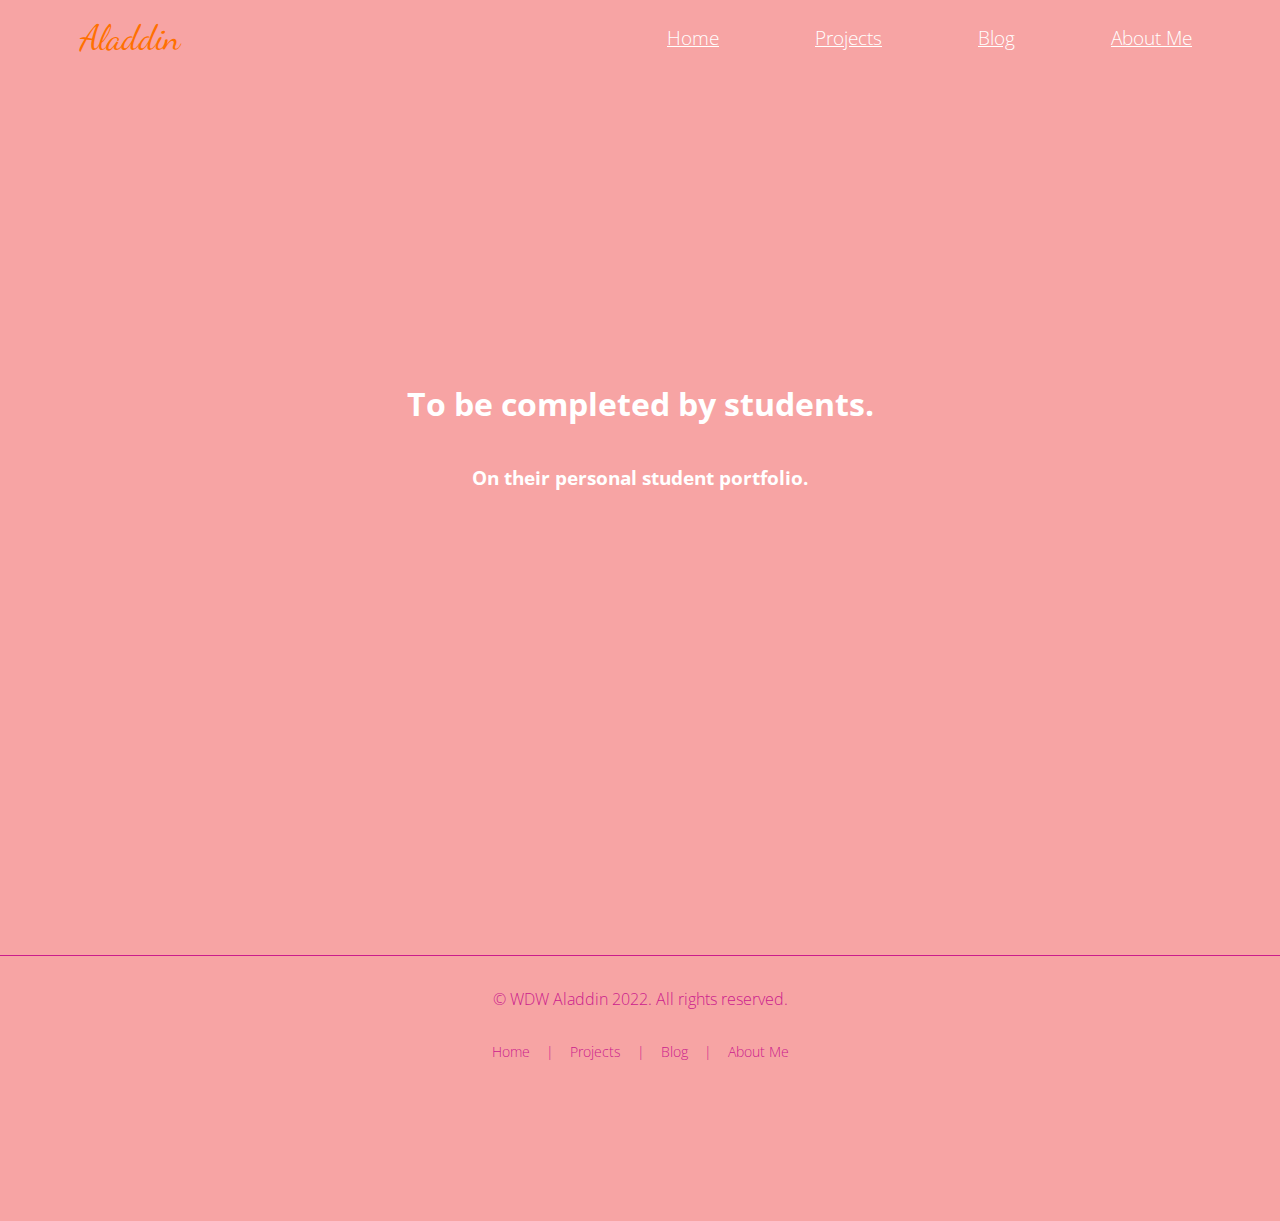
==== aboutMe.html @ fb7c06f2 "MackaylaB" ====
<!DOCTYPE html>
<html lang="en">
<head>
    <meta charset="UTF-8"/>
    <meta name="viewport" content="width=device-width, initial-scale=1.0"/>
    <meta http-equiv="X-UA-Compatible" content="ie=edge"/>
    <link rel="stylesheet" href="style.css" type="text/css" />
    <link rel="stylesheet" href="nav.css" type="text/css" />
    <title>About Me</title>
</head>
<body>
    
    
    <nav class="navbar">
            <!-- logo -->
    <div class="logo">Aladdin</div>
    <!-- hamburger toggle -->
    <a href="#" class="toggle-button"></a>
    <span class="bar"></span>
    <span class="bar"></span>
    <span class="bar"></span>
</a>
<!-- page navigation links -->
<div class="navbar-links">
    <ul>
        <li><a href="index.html">Home</a></li>
        <li><a href="projects.html">Projects</a></li>
        <li><a href="blog.html">Blog</a></li>
        <li><a href="aboutMe.html">About Me</a></li>
    </ul>   <!-- close ul list -->
</div>  <!-- close navbar links class -->
</nav>  <!-- close navbar class -->

<section class="filler">
    <h1>To be completed by students.</h1>
    <h3>On their personal student portfolio.</h3>
</section>



<footer>
    <p class="copyright">&copy; WDW Aladdin 2022. All rights reserved.</p>
    <ul class="bottomNav">
        <li><a href="index.html">Home</a></li>
        <li class="divider">|</li>
        <li><a href="projects.html">Projects</a></li>
        <li class="divider">|</li>
        <li><a href="Blog.html">Blog</a></li>
        <li class="divider">|</li>
        <li><a href="aboutMe.html">About Me</a></li>
    </ul>    
</footer>

<script type="text/javascript" src="script.js"></script>
</body>
</html>
---- style.css ----
/*
Color Palette
background color: #F7A4A4
primary: #FFFBC1
secondary: #FEBE8C
tertiary: #
accent: #
white: #fff
black: #000  
*/


html {
    
    
    box-sizing: border-box;
}


body {
    margin: 0;
    padding: 0;
    font-family: 'Open Sans', sans-serif;
    font-weight: 300;
    background-color: #F7A4A4;
    color: #fff;
}

.hero {
    display: flex;
    flex-direction: column;
    justify-content: space-evenly;
    align-items: center;
}

.heroImage {
    padding: 2rem;
}


.heroImage img {
    border-radius: 6rem;
    box-shadow: 10px 10px #000;
    width: 100%;
    height: auto;
}


.heroText {
    font-size: 0.8rem;
    padding-bottom: 2rem;
    text-align: center;
    letter-spacing: 5px;
}

.heroName {
    color: #CB1C8D;
    font-size: 2.5rem;
    text-transform: uppercase;
}

.heroTextTop {
    padding: 1rem;
}

.heroTextBottom {
    padding: 1rem;
}

.heroButton {
    margin: 2rem;
}


.button {
    background-color: #fff;
    padding: 1rem;
    border: 1px solid #fff;
    border-radius: 25px;
    font-size: 0.85rem;
    font-weight: 700;
    color: #FEBE8C;
    text-decoration: none;
    box-shadow: 8px 8px 4px #000;
}



.button:hover {
    background-color: #CB1C8D;
    color: #FFFBC1;
    transform: scale(1.5);
    /* (150% soom - Note: if the soom is too large, it will go outside of the viewport) */
}


.projectsHeader {
    margin: 1.5rem 3rem;
    text-align: center;
    padding: 0.5rem;
    letter-spacing: 4px;
}

.projectCard {
    background-color: #fff;
    color: #F7A4A4;
    margin: 4rem 3rem;
    padding: 0.5rem 2rem;
    text-align: center;
    border: 1px solid #9277AC;
    border-radius: 1rem;
    box-shadow: 10px 10px 5px #000;
}

.projectCard img {
    width: 100%;
    height: auto;
    border-radius: 3rem;
    margin: 1rem 0;
}

.projectCard h2 {
    margin: 0.5rem 1rem 1.5rem 1rem;
    font-weight: 600;
}

.projectCard p {
    font-size: 1rem;
    font-weight: 400;
}

.projectIcons {
    display: flex;
    justify-content: space-evenly;
    font-size: 1.2rem;
    margin-top: 2rem;
}

.projectIcons p {
    margin: 0 0 1rem 0;
    font-size: 0.8rem;
}

.fa-github {
    font-size: 2.2rem;
    padding: 1.5rem;
}

.fa-file {
    font-size: 2.2rem;
    padding: 1.5rem;
}

.bottomNav {
    margin: 0;
    padding: 0;
    display: flex;
    justify-content: center;
    align-items: center;
}

.bottomNav li {
    list-style: none;
    font-size: 0.9rem;
    padding: 0 0.5rem;
}

.bottomNav li a {
    text-decoration: none;
    color: #CB1C8D;
    display: block;
}


footer {
    text-align: center;
    color:#CB1C8D;
    margin:10rem 0;
    border-top: 1px solid #CB1C8D;
}

.copyright {
    margin: 1rem;
    padding: 1rem;
    color: #CB1C8D;
    display: block;
}

.filler {
    display: flex;
    flex-direction: column;
    justify-content: center;
    align-items: center;
    margin: 0;
    height: 80vh;
}



@media (min-width: 800px) {
    .hero {
        flex-direction: row;
        justify-content: space-evenly;
        align-items: center;
        height: 90vh;
    }
    
    .heroText {
        font-size: 1rem;
    }
    
    .heroName {
        font-size: 3.5rem;
    }
    
    .button {
        font-size: 1.1rem;
    }
    
    .projectGallery {
        display: flex;
        flex-direction: row;
        justify-content: center;
        flex-wrap: wrap;
    }
    
    .projectCard {
        max-width: 20%;
    }
}
---- nav.css ----
@import url('https://fonts.googleapis.com/css2?family=Dancing+Script&display=swap');
@import url('https://fonts.googleapis.com/css2?family=Dancing+Script&family=Open+Sans:wght@300;400;600;700&display=swap');




.navbar {
    display: flex;
    justify-content: space-between;
    align-items: center;
    padding: 0 2.5rem;
}

.logo {
    font-size: 2.2rem;
    margin: 0.75rem 2.5rem;
    color: #FF7000;
    font-family: 'Dancing Script', cursive;
}


.navbar-links ul {
    margin: 0;
    padding: 0;
    display: flex;
}


.navbar-links li {
    list-style: none;
    padding: 1rem;
    font-size: 1.2rem;
}

.navbar-links li a {
    color: #fff;
    padding: 0.5rem 2rem;
    display: block;
}

.navbar-links li:hover {
    background-color: #CB1C8D;
}


.toggle-button {
position: absolute;
top: 1.5rem;
right: 1.5;
display: none;
flex-direction: column;
justify-content: space-between; 
width: 30px;
height: 20px;
}

.toggle-button .bar {
    height: 3px;
    width: 100%;
    background-color: #fff;
    border-radius: 10px;
}

@media (max-width: 800px) {
    .toggle-button {
        display: flex;
    }
    
    
    .navbar-links {
        display: none;
        width: 100%
    }
    
    .navbar-links ul {
        width: 100%;
        flex-direction: column;
    }
    
    
    .navbar-links li {
        text-align: center;
    }
    
    
    .navbar-links.active {
        display: flex;
    }
}
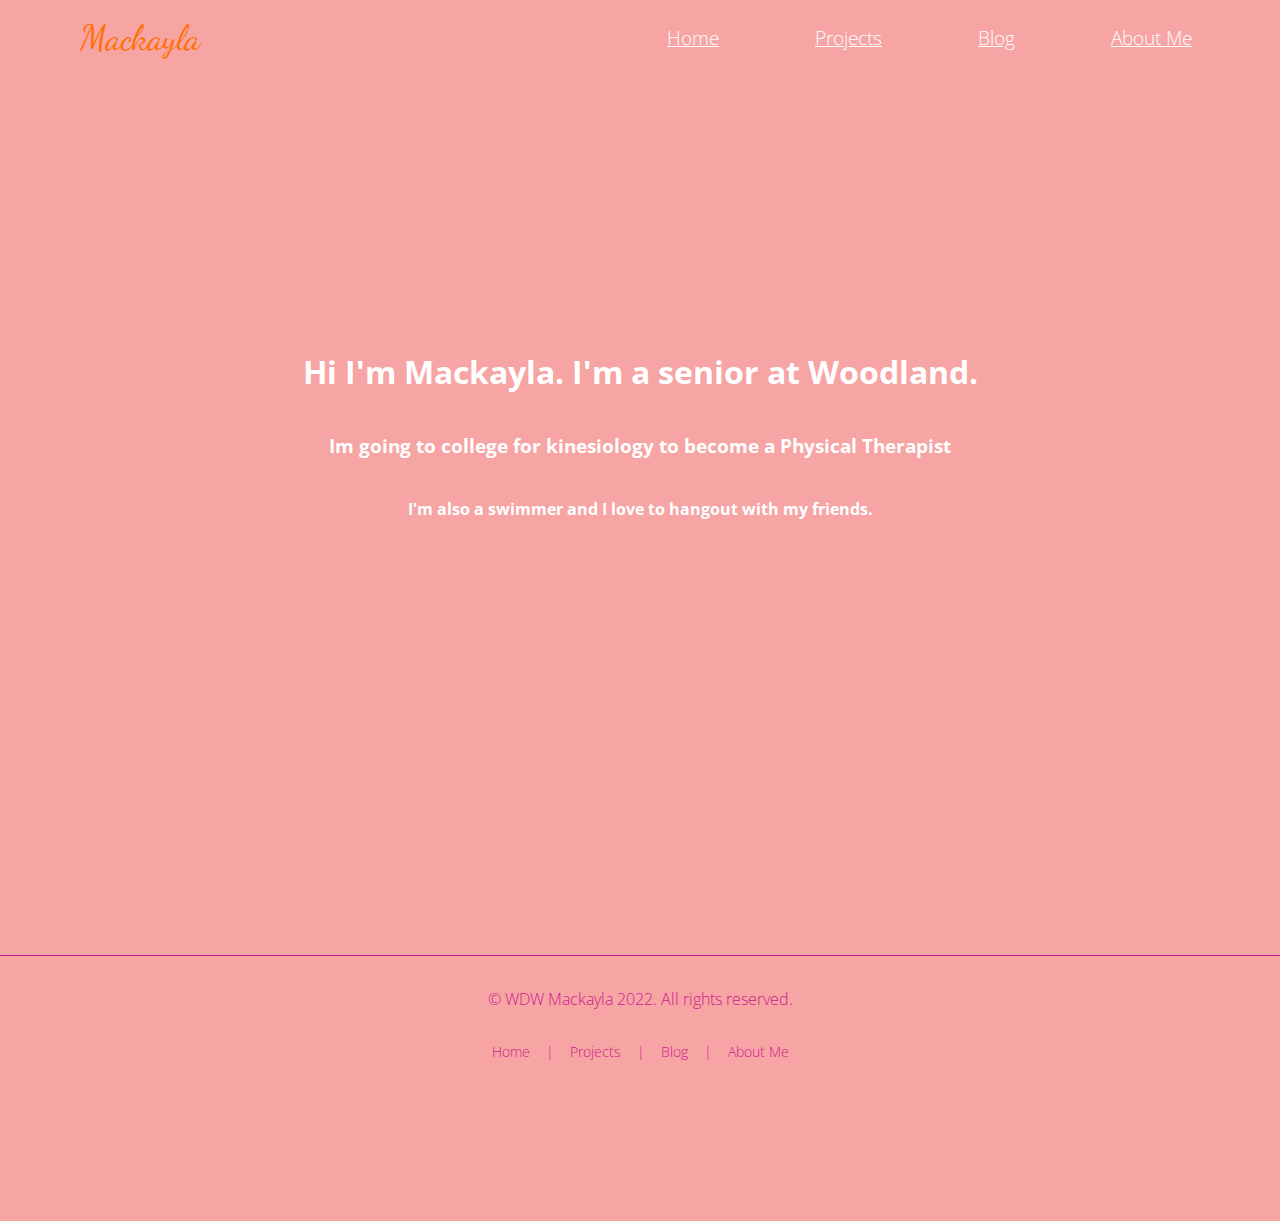
==== commit 8727f0c0: "complete project" ====
--- a/aboutMe.html
+++ b/aboutMe.html
@@ -13,7 +13,7 @@
     
     <nav class="navbar">
             <!-- logo -->
-    <div class="logo">Aladdin</div>
+    <div class="logo">Mackayla</div>
     <!-- hamburger toggle -->
     <a href="#" class="toggle-button"></a>
     <span class="bar"></span>
@@ -32,14 +32,15 @@
 </nav>  <!-- close navbar class -->
 
 <section class="filler">
-    <h1>To be completed by students.</h1>
-    <h3>On their personal student portfolio.</h3>
+    <h1>Hi I'm Mackayla. I'm a senior at Woodland. </h1>
+    <h3>Im going to college for kinesiology to become a Physical Therapist</h3>
+    <h4>I'm also a swimmer and I love to hangout with my friends.</h4>
 </section>
 
 
 
 <footer>
-    <p class="copyright">&copy; WDW Aladdin 2022. All rights reserved.</p>
+    <p class="copyright">&copy; WDW Mackayla 2022. All rights reserved.</p>
     <ul class="bottomNav">
         <li><a href="index.html">Home</a></li>
         <li class="divider">|</li>
--- a/style.css
+++ b/style.css
@@ -34,15 +34,15 @@
 }
 
 .heroImage {
-    padding: 2rem;
+    padding: 3rem;
 }
 
 
 .heroImage img {
-    border-radius: 6rem;
+    border-radius: 3rem;
     box-shadow: 10px 10px #000;
-    width: 100%;
-    height: auto;
+    width: 35%;
+    height: 50%;
 }
 
 
@@ -55,7 +55,7 @@
 
 .heroName {
     color: #CB1C8D;
-    font-size: 2.5rem;
+    font-size: 3rem;
     text-transform: uppercase;
 }
 
@@ -109,7 +109,7 @@
     text-align: center;
     border: 1px solid #9277AC;
     border-radius: 1rem;
-    box-shadow: 10px 10px 5px #000;
+    box-shadow: 9px 9px 5px #000;
 }
 
 .projectCard img {
